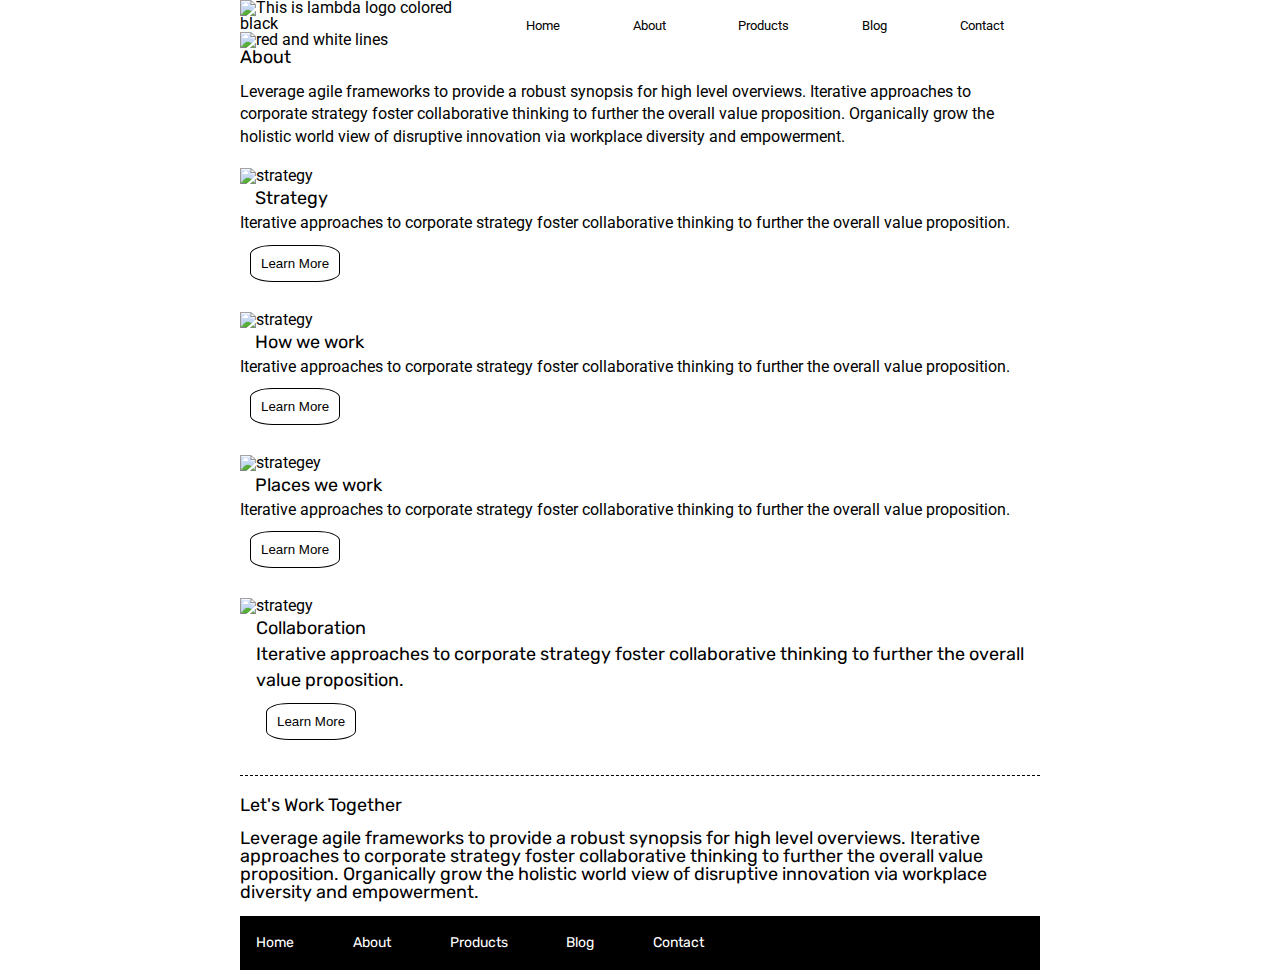
==== about.html @ 874e7a9f "done" ====
<!doctype html>

<html lang="en">
<head>
  <meta charset="utf-8">

  <title>Sprint Challenge - About</title>

  <link href="https://fonts.googleapis.com/css?family=Roboto|Rubik" rel="stylesheet">
  <link rel="stylesheet" href="css/index.css">

</head>

<body>
    <div class="container about-page">
        <header>
            <img src="img/lambda-black.png" alt="This is lambda logo colored black">
            <nav id="top-nav">
            <a href="index.html">Home</a>
            <a href="about.html">About</a>
            <a href="#">Products</a> 
            <a href="#">Blog</a>
            <a href="#">Contact</a>
            </nav>   
        </header>
        <img id="img-home-top" src="img/jumbo.jpg" alt="red and white lines">
        <div class="top-text-about">
          <h2>About</h2>


<p> Leverage agile frameworks to provide a robust synopsis for high level overviews. Iterative approaches to corporate strategy foster collaborative thinking to further the overall value proposition. Organically grow the holistic world view of disruptive innovation via workplace diversity and empowerment.<p>

</div>
<div class="middle-content">
  <div class="about-middle-container">
    <div class="about-topics">
    <img src="img/about-plan.png" alt="strategy">
    
    <h2>Strategy</h2>
    <p>Iterative approaches to corporate strategy foster collaborative thinking to further the overall value proposition.</p>
 <button>Learn More</button>

</div>


<div class ="about-topics">
    <img src="img/about-working.png" alt="strategy">
    
        
      <h2>How we work</h2>
    
        <p>Iterative approaches to corporate strategy foster collaborative thinking to further the overall value proposition.</p>
    
        <button>Learn More</button>
        </div>


<div class="about-topics">

  <img src="img/about-office.png" alt="strategey">
    
<h2>Places we work</h2>   
    
    <p>Iterative approaches to corporate strategy foster collaborative thinking to further the overall value proposition.</p>

    <button>Learn More</button>
</div>


<div class="about-topics">
    <img src="img/about-meeting.png" alt="strategy">
     <h2>  Collaboration <h2>
    
<p>Iterative approaches to corporate strategy foster collaborative thinking to further the overall value proposition.<p>
    <button>Learn More</button>
</div>
</div>
</div>
   <h2>Let's Work Together</h2> 
    <h2>Leverage agile frameworks to provide a robust synopsis for high level overviews. Iterative approaches to corporate strategy foster collaborative thinking to further the overall value proposition. Organically grow the holistic world view of disruptive innovation via workplace diversity and empowerment.<h2>
        
      <footer>
        <nav>
          <a href="index.html">Home</a>
          <a href="#">About</a>
          <a href="#">Products</a>
          <a href="#">Blog</a>
          <a href="#">Contact</a>
        </nav>
      </footer>
    </div><!-- container -->        
</body>
</html>
---- css/index.css ----
/* http://meyerweb.com/eric/tools/css/reset/ 
   v2.0 | 20110126
   License: none (public domain)
*/

html,
body,
div,
span,
applet,
object,
iframe,
h1,
h2,
h3,
h4,
h5,
h6,
p,
blockquote,
pre,
a,
abbr,
acronym,
address,
big,
cite,
code,
del,
dfn,
em,
img,
ins,
kbd,
q,
s,
samp,
small,
strike,
strong,
sub,
sup,
tt,
var,
b,
u,
i,
center,
dl,
dt,
dd,
ol,
ul,
li,
fieldset,
form,
label,
legend,
table,
caption,
tbody,
tfoot,
thead,
tr,
th,
td,
article,
aside,
canvas,
details,
embed,
figure,
figcaption,
footer,
header,
hgroup,
menu,
nav,
output,
ruby,
section,
summary,
time,
mark,
audio,
video {
  margin: 0;
  padding: 0;
  border: 0;
  font-size: 100%;
  font: inherit;
  vertical-align: baseline;
}
/* HTML5 display-role reset for older browsers */
article,
aside,
details,
figcaption,
figure,
footer,
header,
hgroup,
menu,
nav,
section {
  display: block;
}
body {
  line-height: 1;
}
ol,
ul {
  list-style: none;
}
blockquote,
q {
  quotes: none;
}
blockquote:before,
blockquote:after,
q:before,
q:after {
  content: "";
  content: none;
}
table {
  border-collapse: collapse;
  border-spacing: 0;
}

* {
  box-sizing: border-box;
}

html,
body {
  height: 100%;
  font-family: "Roboto", sans-serif;
}

h1,
h2,
h3,
h4,
h5 {
  font-size: 18px;
  margin-bottom: 15px;
  font-family: "Rubik", sans-serif;
}

p {
  line-height: 1.4;
}

.container {
  width: 800px;
  margin: 0 auto;
}

/* header /navigation  here */

header {
  display: flex;
}

header nav {
  width: 70%;
  display: flex;
  justify-content: space-around;
  align-items: flex-end;
  font-size: 13px;
}

header nav a {
  text-decoration: none;
  color: black;
}

#img-jumbo-top {
  margin: 25px 0px;
}

.top-content {
  display: flex;
  flex-wrap: wrap;
  justify-content: space-evenly;
  margin-bottom: 20px;
  border-bottom: 1px dashed black;
}


.top-text-about {
    margin-bottom: 20px;
   

}
.top-content .text-container {
  width: 48%;
  padding: 0 1%;
  padding-bottom: 20px;
}

.middle-content {
  margin-bottom: 20px;
  border-bottom: 1px dashed black;
}


.about-middle-container {
    display: flex;
    flex-wrap: wrap;
    justify-content: space-between;
}



about-topics{
    width: 50%;
}

.about-topics button {
    background-color:white;
    padding: 10px;
    border-radius: 25%;
    border: 1px solid black;
    margin: 10px;
}

    .middle-content .about-topics {
        margin-bottom: 20px;
    }

    .middle-content .about-topics h2{
        margin-top: 5px;
        margin-bottom: 5px;
    }


.middle-content h2 {
  padding: 0 2%;
  margin-bottom: 0;
}

#box1 {
  background-color: teal;
}

#box2 {
  background-color: gold;
}

#box3 {
  background-color: cadetblue;
}

#box4 {
  background-color: coral;
}

#box5 {
  background-color: crimson;
}

#box6 {
  background-color: forestgreen;
}

#box7 {
  background-color: darkorchid;
}

#box8 {
  background-color: hotpink;
}

#box9 {
  background-color: indigo;
}

#box10 {
  background-color: dodgerblue;
}

.middle-content .boxes {
  display: flex;
  flex-wrap: wrap;
  justify-content: space-evenly;
}

.middle-content .boxes .box {
  width: 12.5%;
  height: 100px;
  background: black;
  margin: 20px 2.5%;
  color: white;
  display: flex;
  align-items: center;
  justify-content: center;
}

.about-bottom-content{
    margin: 20px 0px;
}



.bottom-content {
  display: flex;
  margin: 0 2% 20px;
  justify-content: space-around;
}

.bottom-content .text-container {
  padding-right: 4%;
}

.bottom-content .text-container:last-child {
  padding-right: 0;
}

footer {
  width: 100%;
  background: black;
}

footer nav {
  width: 60%;
  display: flex;
  justify-content: space-between;
  align-items: center;
  padding: 20px 2%;
  font-size: 14px;
}

footer nav a {
  color: white;
  text-decoration: none;
}
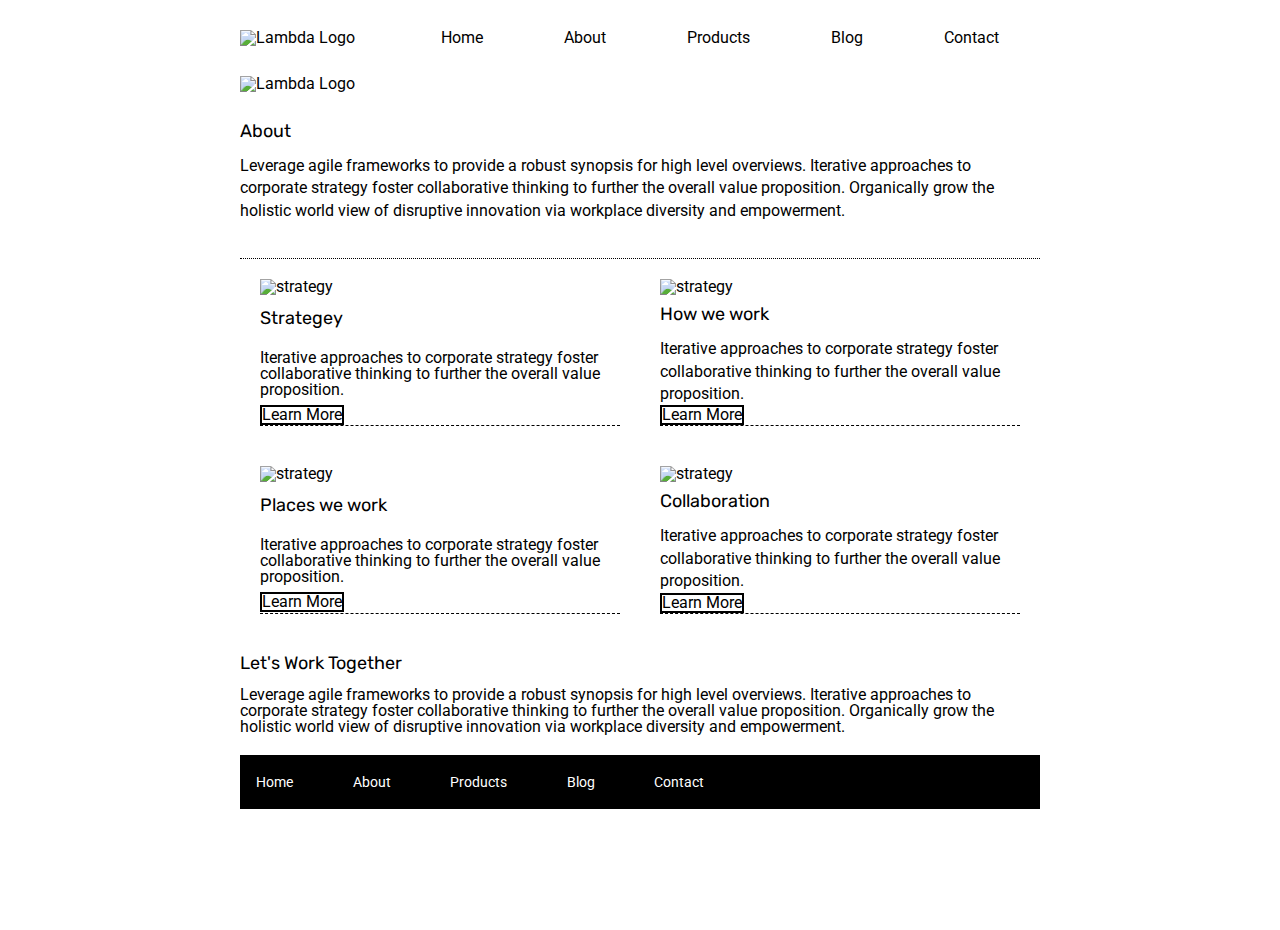
==== commit 130a79ff: "Finished everything" ====
--- a/about.html
+++ b/about.html
@@ -13,37 +13,38 @@
 
 <body>
     <div class="container about-page">
-        <header>
-            <img src="img/lambda-black.png" alt="This is lambda logo colored black">
-            <nav id="top-nav">
+        <section class="header">
+            <img src="img/lambda-black.png" class="lambda-logo" alt="Lambda Logo">
+            <nav>
             <a href="index.html">Home</a>
             <a href="about.html">About</a>
             <a href="#">Products</a> 
             <a href="#">Blog</a>
             <a href="#">Contact</a>
             </nav>   
-        </header>
-        <img id="img-home-top" src="img/jumbo.jpg" alt="red and white lines">
-        <div class="top-text-about">
+          </section>
+          <section class="CTA-Image">
+          <img src="img/jumbo-about.png" alt="Lambda Logo">
+          </section>
+
+          <section class="about-top-content">
           <h2>About</h2>
+<p> Leverage agile frameworks to provide a robust synopsis for high level overviews. Iterative approaches to corporate strategy foster collaborative thinking to further the overall value proposition. Organically grow the holistic world view of disruptive innovation via workplace diversity and empowerment.</p><br>
+  </section>
 
+  <!-- Boxes & Buttons  Section -->
 
-<p> Leverage agile frameworks to provide a robust synopsis for high level overviews. Iterative approaches to corporate strategy foster collaborative thinking to further the overall value proposition. Organically grow the holistic world view of disruptive innovation via workplace diversity and empowerment.<p>
+          <section class="about-boxes">
+            <div class="about-boxes-row">
+              <div class="about-boxes-item">
+          <img src="img/about-plan.png" alt="strategy">
+          <h2>Strategey</h2>
 
-</div>
-<div class="middle-content">
-  <div class="about-middle-container">
-    <div class="about-topics">
-    <img src="img/about-plan.png" alt="strategy">
-    
-    <h2>Strategy</h2>
-    <p>Iterative approaches to corporate strategy foster collaborative thinking to further the overall value proposition.</p>
- <button>Learn More</button>
+              </p>Iterative approaches to corporate strategy foster collaborative thinking to further the overall value proposition.</p>
 
-</div>
-
-
-<div class ="about-topics">
+<div class="learn-more-button">Learn More</div>
+              </div>
+<div class="about-boxes-item">
     <img src="img/about-working.png" alt="strategy">
     
         
@@ -51,34 +52,39 @@
     
         <p>Iterative approaches to corporate strategy foster collaborative thinking to further the overall value proposition.</p>
     
-        <button>Learn More</button>
-        </div>
 
 
-<div class="about-topics">
+        <div class="learn-more-button">Learn More</div>
+        </div>
+</div>
 
-  <img src="img/about-office.png" alt="strategey">
+<div class="about-boxes-row">
+<div class="about-boxes-item">
+  <img src="img/about-office.png" alt="strategy">
     
 <h2>Places we work</h2>   
     
-    <p>Iterative approaches to corporate strategy foster collaborative thinking to further the overall value proposition.</p>
+  
+</p>Iterative approaches to corporate strategy foster collaborative thinking to further the overall value proposition.</p>
+    
 
-    <button>Learn More</button>
-</div>
+<div class="learn-more-button">Learn More</div>
+  </div>
+<div class="about-boxes-item">
+    <img src="img/about-meeting.png" alt="strategy">
+     <h2>Collaboration</h2>
+    
+        <p>Iterative approaches to corporate strategy foster collaborative thinking to further the overall value proposition.</p>
 
-
-<div class="about-topics">
-    <img src="img/about-meeting.png" alt="strategy">
-     <h2>  Collaboration <h2>
-    
-<p>Iterative approaches to corporate strategy foster collaborative thinking to further the overall value proposition.<p>
-    <button>Learn More</button>
-</div>
-</div>
-</div>
-   <h2>Let's Work Together</h2> 
-    <h2>Leverage agile frameworks to provide a robust synopsis for high level overviews. Iterative approaches to corporate strategy foster collaborative thinking to further the overall value proposition. Organically grow the holistic world view of disruptive innovation via workplace diversity and empowerment.<h2>
-        
+      <div class="learn-more-button">Learn More</div>
+     </div>
+     </div>
+     </section>    
+     
+   <section class="work-together">
+    <h2>Let's Work Together</h2>
+   </p>Leverage agile frameworks to provide a robust synopsis for high level overviews. Iterative approaches to corporate strategy foster collaborative thinking to further the overall value proposition. Organically grow the holistic world view of disruptive innovation via workplace diversity and empowerment.</p>
+  </section>      
       <footer>
         <nav>
           <a href="index.html">Home</a>
--- a/css/index.css
+++ b/css/index.css
@@ -157,43 +157,37 @@
   margin: 0 auto;
 }
 
-/* header /navigation  here */
-
-header {
-  display: flex;
-}
-
-header nav {
-  width: 70%;
+
+.header nav {
+  width: 80%;
   display: flex;
   justify-content: space-around;
   align-items: flex-end;
-  font-size: 13px;
-}
-
-header nav a {
+  flex-direction: row;
+}
+
+.header nav a {
   text-decoration: none;
   color: black;
 }
 
-#img-jumbo-top {
-  margin: 25px 0px;
+.lambda-logo{
+  width: 20%;
+}
+
+.CTA-Image{
+  margin-bottom: 30px;
 }
 
 .top-content {
   display: flex;
   flex-wrap: wrap;
   justify-content: space-evenly;
-  margin-bottom: 20px;
-  border-bottom: 1px dashed black;
-}
-
-
-.top-text-about {
-    margin-bottom: 20px;
-   
-
-}
+  
+  
+}
+
+
 .top-content .text-container {
   width: 48%;
   padding: 0 1%;
@@ -206,41 +200,49 @@
 }
 
 
-.about-middle-container {
-    display: flex;
-    flex-wrap: wrap;
-    justify-content: space-between;
-}
-
-
-
-about-topics{
-    width: 50%;
-}
-
-.about-topics button {
-    background-color:white;
-    padding: 10px;
-    border-radius: 25%;
-    border: 1px solid black;
-    margin: 10px;
-}
-
-    .middle-content .about-topics {
-        margin-bottom: 20px;
+
+    .middle-content  h2 {
+        margin-top: 0 2%;
+        margin-bottom: 0;
     }
 
-    .middle-content .about-topics h2{
-        margin-top: 5px;
-        margin-bottom: 5px;
+
+    .middle-content .boxes {
+      display: flex;
+      flex-wrap: wrap;
+      justify-content: space-evenly;
     }
-
-
-.middle-content h2 {
-  padding: 0 2%;
-  margin-bottom: 0;
-}
-
+    
+    .middle-content .boxes .box {
+      width: 12.5%;
+      height: 100px;
+      background: black;
+      margin: 20px 2.5%;
+      color: white;
+      display: flex;
+      align-items: center;
+      justify-content: center;
+    }
+    
+
+
+.bottom-content {
+  display: flex;
+  margin: 0 2% 20px;
+  justify-content: space-around;
+}
+
+.bottom-content .text-container {
+  padding-right: 4%;
+}
+
+.bottom-content .text-container:last-child {
+  padding-right: 0;
+}
+
+
+
+/* Box Section of Image */
 #box1 {
   background-color: teal;
 }
@@ -281,41 +283,58 @@
   background-color: dodgerblue;
 }
 
-.middle-content .boxes {
-  display: flex;
-  flex-wrap: wrap;
-  justify-content: space-evenly;
-}
-
-.middle-content .boxes .box {
-  width: 12.5%;
-  height: 100px;
-  background: black;
-  margin: 20px 2.5%;
-  color: white;
-  display: flex;
-  align-items: center;
-  justify-content: center;
-}
-
-.about-bottom-content{
-    margin: 20px 0px;
-}
-
-
-
-.bottom-content {
-  display: flex;
-  margin: 0 2% 20px;
-  justify-content: space-around;
-}
-
-.bottom-content .text-container {
-  padding-right: 4%;
-}
-
-.bottom-content .text-container:last-child {
-  padding-right: 0;
+
+.about-top-content{
+ margin-top: 20px;
+ padding-bottom: 20px;
+ border-bottom: 1px dotted black;
+}
+
+
+.about-boxes{
+  display:flex;
+  flex-direction: column;
+}
+  .about-boxes-row{
+    display: flex;
+    flex-direction: row;
+    
+  }
+
+.about-boxes-item {
+  display: flex;
+  flex-direction: column;
+  justify-content: space-between;
+  margin: 20px;
+  align-items: flex-start;
+  border-bottom: 1px dashed black;
+
+}
+
+.header   {
+  display: flex;
+  flex-direction: row;
+  justify-content: space-between;
+  margin-top: 30px;
+  margin-bottom: 30px;
+} 
+
+.learn-more-button{
+ background-color: white;
+ border: 2px solid black;
+ border-radius: 8px:
+ padding: 5px 10px 5px 10;x
+}
+
+
+.work-together{
+  margin-top: 20px;
+  margin-bottom: 20px;
+
+}
+
+.about-boxes-item img{
+  margin-bottom: 10px;
 }
 
 footer {
